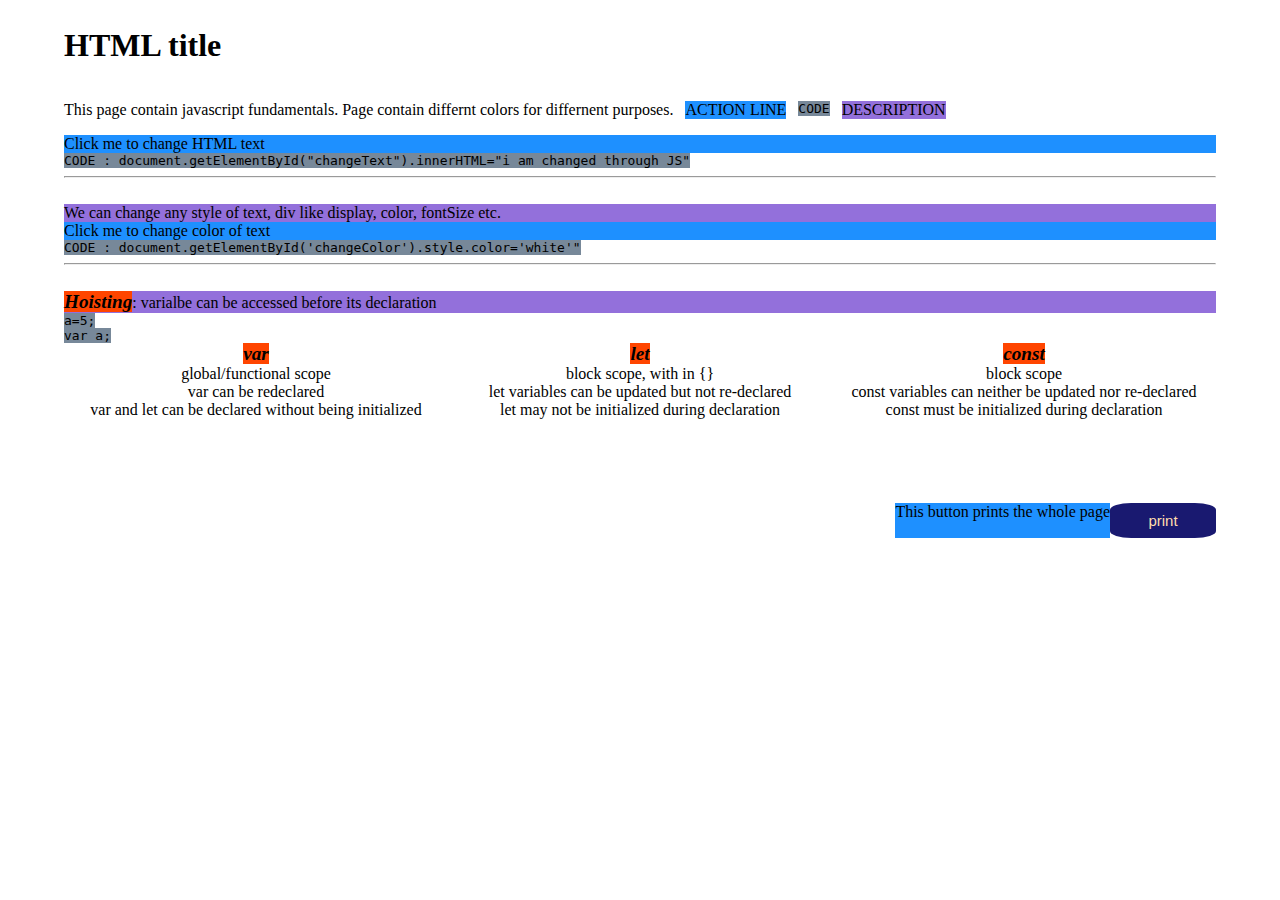
==== javascript.htm @ d9178523 "javascript file added" ====
<html>
<head>

	<title>	HTML Practice  </title>
<style>
	body{margin: 3vh 5vw;}
.text{background-color:dodgerblue;}
code{background-color:lightslategray}
strong{font-size: larger;background-color: orangered;}
.des{background-color: mediumpurple;}
.grid3{display: grid; grid-template-columns: 1fr 1fr 1fr; width: 100%;min-height: 10vh;}
</style>
</head>


<body>
	<script>

		const person={name="saud", email="saud@hmail.com", password="fjsdjf" };
		document.getElementById("jsCode").innerHTML=person.name+" "+"thanks";
	</script>

<script>


	function changeText(){
		document.getElementById("changeText").innerHTML="i am changed through JS"
	};
	
const person = {
  firstName : "John",
  lastName  : "Doe",
  age     : 50,
  eyeColor  : "blue"
};

document.getElementById("demo").innerHTML =
person.firstName + " is " + person.age + " years old.";
 

</script>



<h1>	HTML title</h1>
<div style="display: flex;"><p>This page contain javascript fundamentals. Page contain differnt colors for differnent purposes.</p><br>
	&nbsp; &nbsp;<p class="text">ACTION LINE</p> &nbsp; &nbsp; <p><code>CODE</code></p> &nbsp; &nbsp; <p class="des">DESCRIPTION</p></div>



<div id="changeText" class="text" onclick="changeText()"> Click me to change HTML text</div>
 <code> CODE  : document.getElementById("changeText").innerHTML="i am changed through JS"</code>
<br><hr><br>

<div class="des">We can change any style of text, div like display, color, fontSize etc.</div>
<div id="changeColor" class="text" onclick="document.getElementById('changeColor').style.color='white'"> Click me to change color of text</div>
<code class="code"> CODE  : document.getElementById('changeColor').style.color='white'"</code>
<br><hr><br>

<div class="des"><i><strong> Hoisting</strong></i>: varialbe can be accessed before its declaration </div>
<code>a=5;</code><br><code>var a;</code>

<div style="display: grid; grid-template-columns: 1fr 1fr 1fr; width: 100%;min-height: 10vh;" >
<div style="text-align: center;" ><i><strong> var</strong></i>
	<div>global/functional scope</div><div>var can be redeclared</div><div>var and let can be declared without being initialized </div>
</div>
<div style="text-align: center;" ><i><strong> let</strong></i>
	<div>block scope, with in {}</div><div>let variables can be updated but not re-declared</div><div>let may not be initialized during declaration</div>
</div>
<div style="text-align: center;" ><i><strong> const</strong></i>
	<div>block scope</div><div>const variables can neither be updated nor re-declared</div><div>const must be initialized during declaration</div>
</div>
</div>

<p class="des" id="jsCode"></p>
<p class="des" id="demo"></p>



<br><br><br>

<div style="display:flex;justify-content: flex-end;">
	<div class="text" >This button prints the whole page</div><br>
<button style=" background-color: midnightblue;color:navajowhite;border: none;border-radius: 20%; font-size: 15px;padding: 1vh 3vw;"
 onclick="print()">print</button>
</div>
</body>
</html>
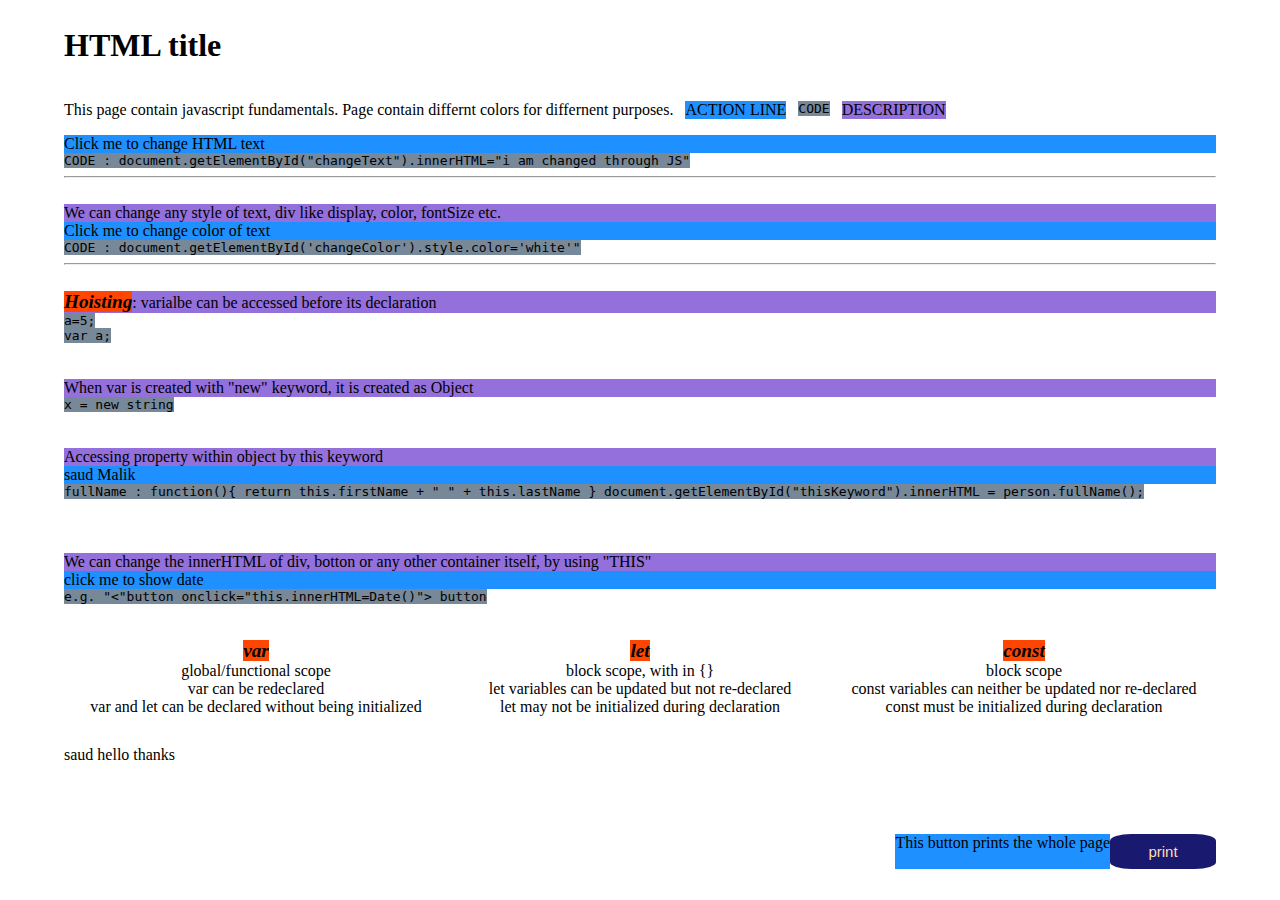
==== commit 5bb0c682: "functions, objects, events added" ====
--- a/javascript.htm
+++ b/javascript.htm
@@ -14,42 +14,15 @@
 
 
 <body>
-	<script>
-
-		const person={name="saud", email="saud@hmail.com", password="fjsdjf" };
-		document.getElementById("jsCode").innerHTML=person.name+" "+"thanks";
-	</script>
-
-<script>
-
-
-	function changeText(){
-		document.getElementById("changeText").innerHTML="i am changed through JS"
-	};
-	
-const person = {
-  firstName : "John",
-  lastName  : "Doe",
-  age     : 50,
-  eyeColor  : "blue"
-};
-
-document.getElementById("demo").innerHTML =
-person.firstName + " is " + person.age + " years old.";
- 
-
-</script>
-
 
 
 <h1>	HTML title</h1>
 <div style="display: flex;"><p>This page contain javascript fundamentals. Page contain differnt colors for differnent purposes.</p><br>
 	&nbsp; &nbsp;<p class="text">ACTION LINE</p> &nbsp; &nbsp; <p><code>CODE</code></p> &nbsp; &nbsp; <p class="des">DESCRIPTION</p></div>
-
-
+	
 
 <div id="changeText" class="text" onclick="changeText()"> Click me to change HTML text</div>
- <code> CODE  : document.getElementById("changeText").innerHTML="i am changed through JS"</code>
+<code> CODE  : document.getElementById("changeText").innerHTML="i am changed through JS"</code>
 <br><hr><br>
 
 <div class="des">We can change any style of text, div like display, color, fontSize etc.</div>
@@ -60,6 +33,28 @@
 <div class="des"><i><strong> Hoisting</strong></i>: varialbe can be accessed before its declaration </div>
 <code>a=5;</code><br><code>var a;</code>
 
+<br><br><br>
+
+<div class="des">When var is created with "new" keyword, it is created as Object </div>
+<code>x = new string</code> 
+<br><br><br>
+
+<div class="des">Accessing property within object by this keyword</div>
+<div class="text" id="thisKeyword" >  </div>
+<code>fullName : function(){
+	return this.firstName + " " + this.lastName
+}
+document.getElementById("thisKeyword").innerHTML = person.fullName();
+</code>
+<div></div>
+
+<br><br><br>
+
+<div class="des"> We can change the innerHTML of div, botton or any other container itself, by using "THIS"</div>
+<div class="text" onclick="this.innerHTML=Date()"> click me to show date</div>
+<code>e.g. "<"button onclick="this.innerHTML=Date()"> button </code>
+
+<br><br><br>
 <div style="display: grid; grid-template-columns: 1fr 1fr 1fr; width: 100%;min-height: 10vh;" >
 <div style="text-align: center;" ><i><strong> var</strong></i>
 	<div>global/functional scope</div><div>var can be redeclared</div><div>var and let can be declared without being initialized </div>
@@ -72,9 +67,7 @@
 </div>
 </div>
 
-<p class="des" id="jsCode"></p>
-<p class="des" id="demo"></p>
-
+<p id="jsCode"></p>
 
 
 <br><br><br>
@@ -82,7 +75,26 @@
 <div style="display:flex;justify-content: flex-end;">
 	<div class="text" >This button prints the whole page</div><br>
 <button style=" background-color: midnightblue;color:navajowhite;border: none;border-radius: 20%; font-size: 15px;padding: 1vh 3vw;"
- onclick="print()">print</button>
+onclick="print()">print</button>
 </div>
+
+
+<script>
+
+	const person={firstName:"saud", lastName:"Malik",  email:"saud@hmail.com", password:"fjsdjf",
+	 fullName : function(){
+		 return this.firstName + " " + this.lastName
+	 } 
+	};
+	document.getElementById("jsCode").innerHTML=`${person.firstName} hello thanks`;
+
+	function changeText(){
+		document.getElementById("changeText").innerHTML="i am changed through JS"
+	};
+
+	document.getElementById("thisKeyword").innerHTML = person.fullName();
+	
+
+</script>
 </body>
 </html>		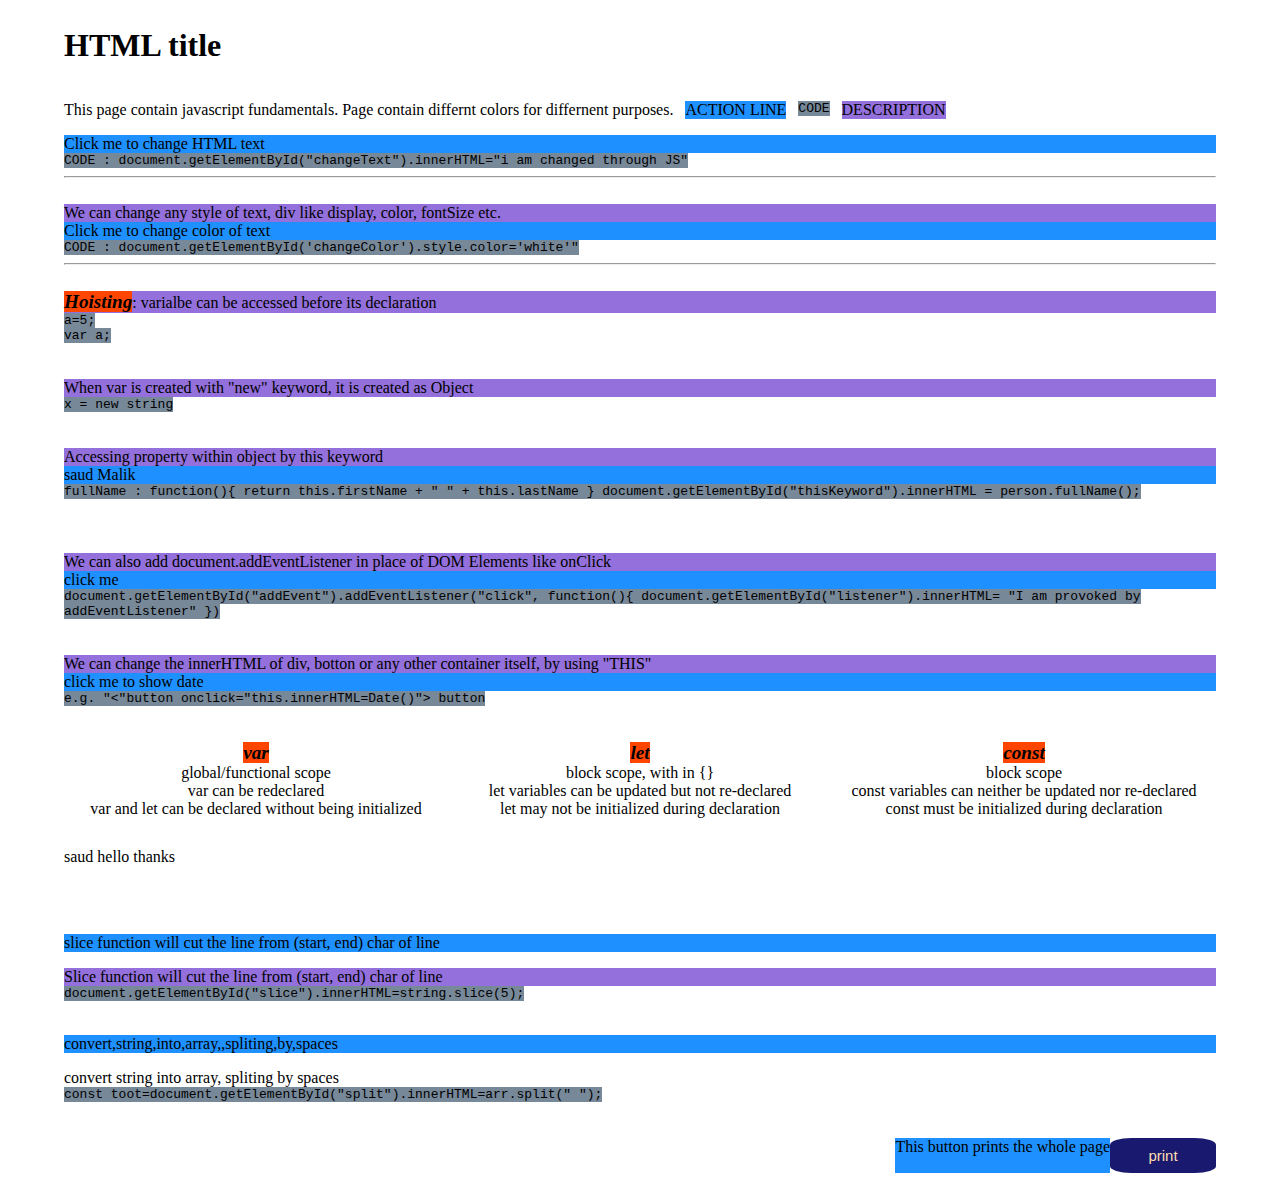
==== commit a18f21ce: "string, seraches, numbers" ====
--- a/javascript.htm
+++ b/javascript.htm
@@ -50,6 +50,15 @@
 
 <br><br><br>
 
+<div class="des">We can also add document.addEventListener in place of DOM Elements like onClick</div>
+<div class="text" id="addEvent">click me</div>
+<div class="text" id="listener"></div>
+<code>document.getElementById("addEvent").addEventListener("click", function(){
+	document.getElementById("listener").innerHTML= "I am provoked by addEventListener"
+})</code>
+
+<br><br><br>
+
 <div class="des"> We can change the innerHTML of div, botton or any other container itself, by using "THIS"</div>
 <div class="text" onclick="this.innerHTML=Date()"> click me to show date</div>
 <code>e.g. "<"button onclick="this.innerHTML=Date()"> button </code>
@@ -69,6 +78,22 @@
 
 <p id="jsCode"></p>
 
+<br><br>
+
+<p id="slice" class="text" ></p>
+<div class="des">Slice function will cut the line from (start, end) char of line</div>
+<code>
+	document.getElementById("slice").innerHTML=string.slice(5);
+</code>
+
+<br><br>
+
+<p class="text" id="split"></p>
+	convert string into array, spliting by spaces
+	<div class="des"></div>
+<code>
+	const toot=document.getElementById("split").innerHTML=arr.split(" ");
+</code>
 
 <br><br><br>
 
@@ -80,6 +105,16 @@
 
 
 <script>
+
+	const x = 50.55;
+	const x1 = x.toFixed(0)
+
+	let str = "This slice function will cut the line from (start, end) char of line";
+	const filter = str.slice(5);
+	document.getElementById("slice").innerHTML=filter;
+
+	let arr = "convert string into array, spliting by spaces"
+	const toot=document.getElementById("split").innerHTML=arr.split(" ");
 
 	const person={firstName:"saud", lastName:"Malik",  email:"saud@hmail.com", password:"fjsdjf",
 	 fullName : function(){
@@ -95,6 +130,10 @@
 	document.getElementById("thisKeyword").innerHTML = person.fullName();
 	
 
+	document.getElementById("addEvent").addEventListener("click", function(){
+		document.getElementById("listener").innerHTML= "I am provoked by addEventListener"
+	})
+
 </script>
 </body>
 </html>		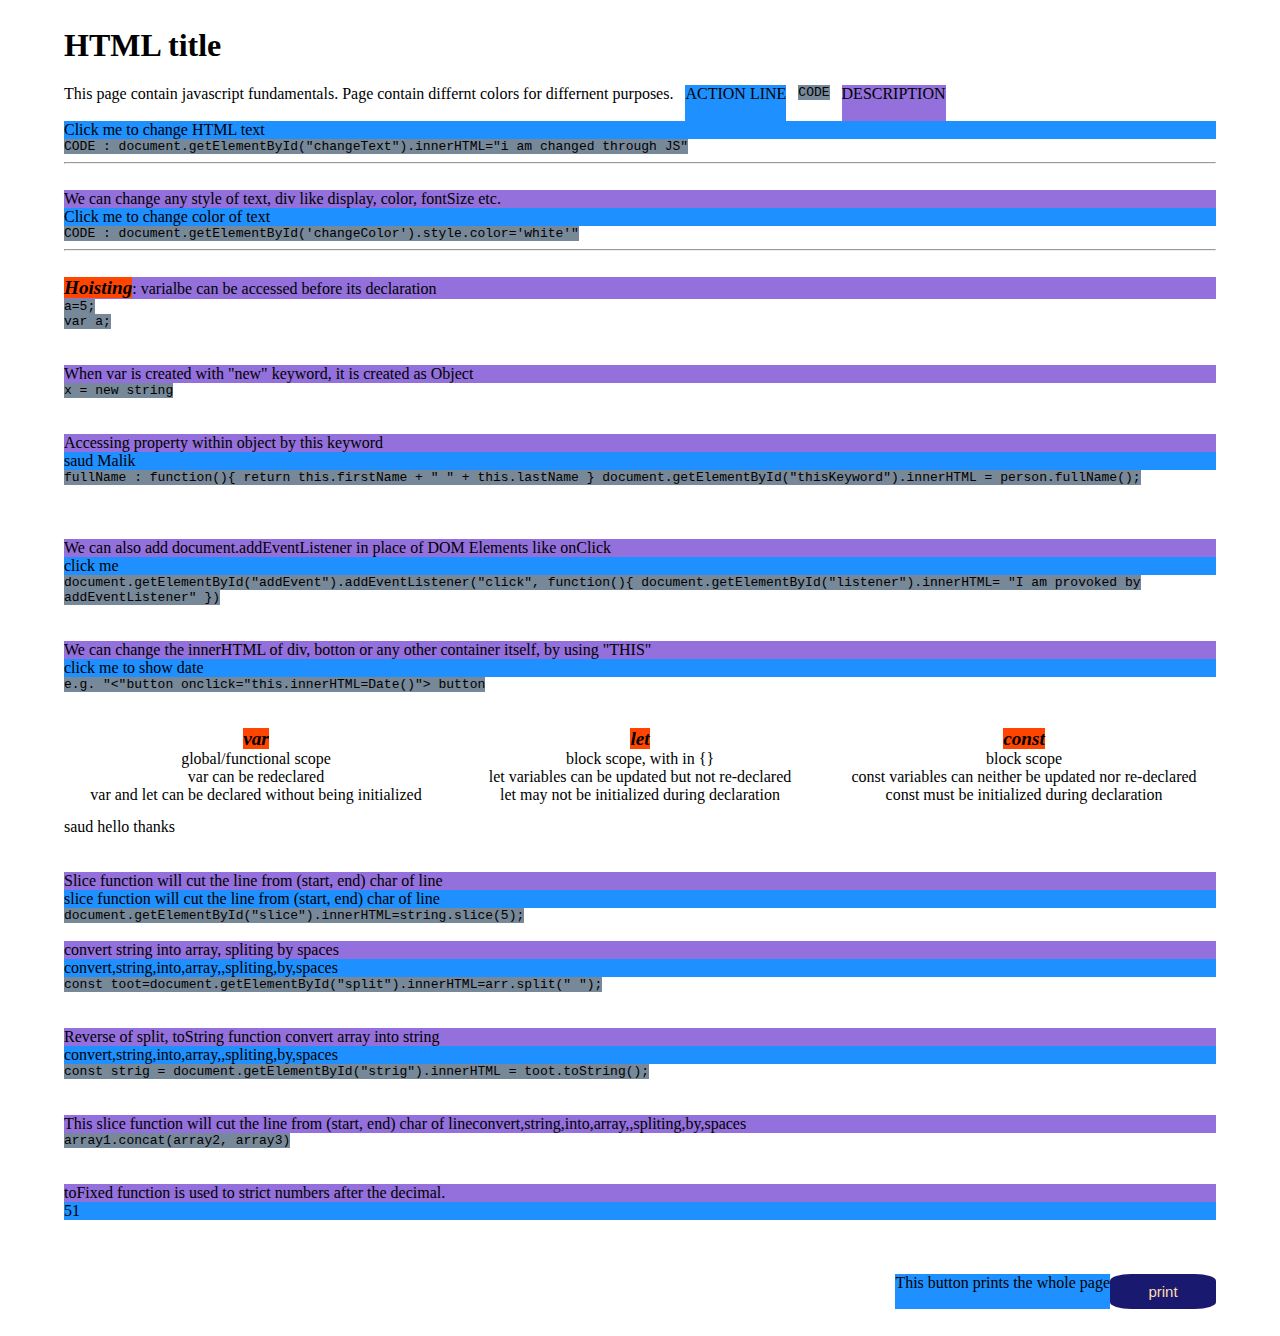
==== commit 14762dfa: "Arrays" ====
--- a/javascript.htm
+++ b/javascript.htm
@@ -17,8 +17,8 @@
 
 
 <h1>	HTML title</h1>
-<div style="display: flex;"><p>This page contain javascript fundamentals. Page contain differnt colors for differnent purposes.</p><br>
-	&nbsp; &nbsp;<p class="text">ACTION LINE</p> &nbsp; &nbsp; <p><code>CODE</code></p> &nbsp; &nbsp; <p class="des">DESCRIPTION</p></div>
+<div style="display: flex;"><div>This page contain javascript fundamentals. Page contain differnt colors for differnent purposes.</div><br>
+	&nbsp; &nbsp;<div class="text">ACTION LINE</div> &nbsp; &nbsp; <div><code>CODE</code></div> &nbsp; &nbsp; <div class="des">DESCRIPTION</div></div>
 	
 
 <div id="changeText" class="text" onclick="changeText()"> Click me to change HTML text</div>
@@ -76,24 +76,43 @@
 </div>
 </div>
 
-<p id="jsCode"></p>
+<div id="jsCode"></div>
 
 <br><br>
 
-<p id="slice" class="text" ></p>
 <div class="des">Slice function will cut the line from (start, end) char of line</div>
+<div id="slice" class="text" ></div>
 <code>
 	document.getElementById("slice").innerHTML=string.slice(5);
 </code>
 
 <br><br>
 
-<p class="text" id="split"></p>
+<div class="des">
 	convert string into array, spliting by spaces
-	<div class="des"></div>
+</div>
+<div class="text" id="split"></div>
 <code>
 	const toot=document.getElementById("split").innerHTML=arr.split(" ");
 </code>
+<br><br><br>
+
+<div class="des">Reverse of split, toString function convert array into string</div>
+<div class="text" id="strig" ></div>
+<code>
+	const strig = document.getElementById("strig").innerHTML = toot.toString();
+</code>
+
+<br><br><br>
+
+<div class="des" id="concat">The concat() method is used to merge (concatenate) arrays: also it can add string value at the end like push()</div>
+<code>array1.concat(array2, array3)</code>
+
+<br><br><br>
+
+<div class="des">toFixed function is used to strict numbers after the decimal. </div>
+<div id="fixed" class="text"></div>
+<code></code>
 
 <br><br><br>
 
@@ -107,7 +126,7 @@
 <script>
 
 	const x = 50.55;
-	const x1 = x.toFixed(0)
+	document.getElementById("fixed").innerHTML = x.toFixed(0)
 
 	let str = "This slice function will cut the line from (start, end) char of line";
 	const filter = str.slice(5);
@@ -116,9 +135,14 @@
 	let arr = "convert string into array, spliting by spaces"
 	const toot=document.getElementById("split").innerHTML=arr.split(" ");
 
+	const strig = document.getElementById("strig").innerHTML = toot.toString();
+
+
+document.getElementById("concat").innerHTML = str.concat(strig);
+
 	const person={firstName:"saud", lastName:"Malik",  email:"saud@hmail.com", password:"fjsdjf",
 	 fullName : function(){
-		 return this.firstName + " " + this.lastName
+		 return this.firstName + " " + this.lastName 
 	 } 
 	};
 	document.getElementById("jsCode").innerHTML=`${person.firstName} hello thanks`;
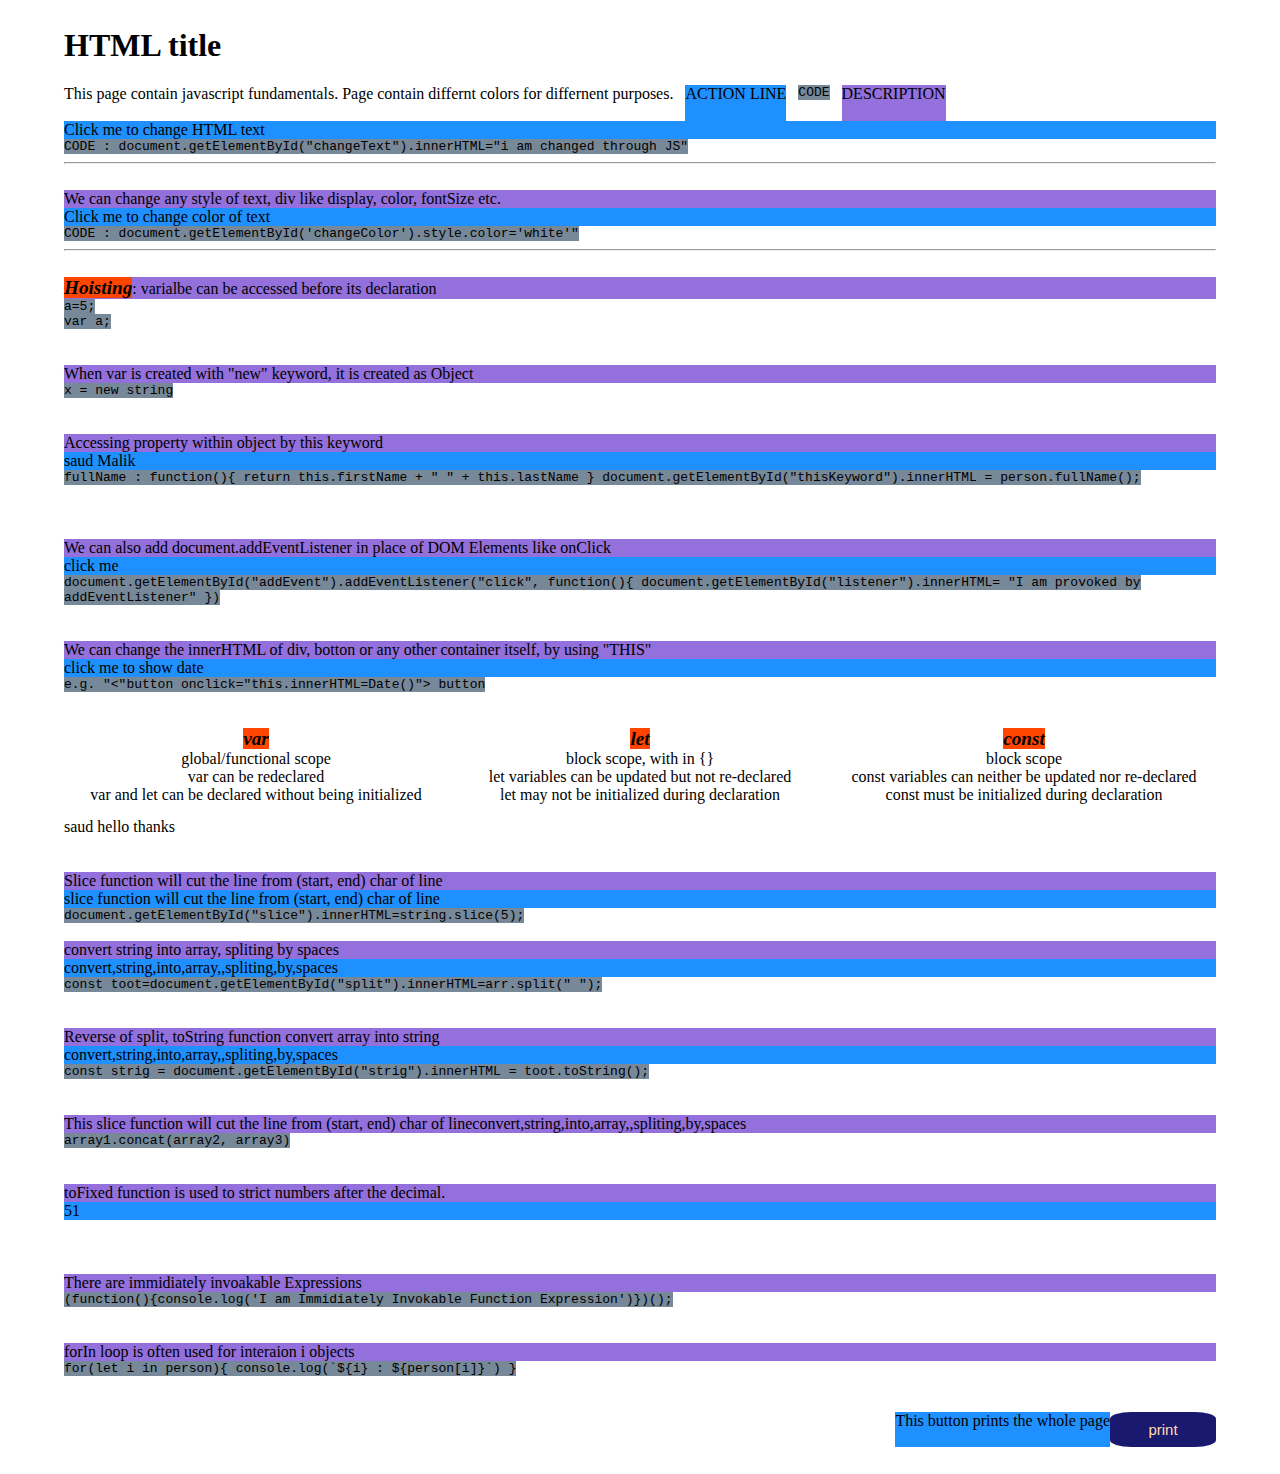
==== commit af4fabdf: "started course 'Modern javascript from the Beginning'" ====
--- a/javascript.htm
+++ b/javascript.htm
@@ -116,6 +116,22 @@
 
 <br><br><br>
 
+<div class="des">There are immidiately invoakable Expressions</div>
+<code>
+	(function(){console.log('I am Immidiately Invokable Function Expression')})();
+</code>
+
+<br><br><br>
+
+<div class="des">forIn loop is often used for interaion i objects</div>
+<code>
+	for(let i in person){
+		console.log(`${i} : ${person[i]}`)
+	}
+</code>
+
+<br><br><br>
+
 <div style="display:flex;justify-content: flex-end;">
 	<div class="text" >This button prints the whole page</div><br>
 <button style=" background-color: midnightblue;color:navajowhite;border: none;border-radius: 20%; font-size: 15px;padding: 1vh 3vw;"
@@ -125,6 +141,11 @@
 
 <script>
 
+	(function(name){console.log(`I am Immidiately Invokable Function Expression ${name}`)})("saud");
+
+	const birthday = new Date('23/03/1993');
+	console.log(birthday);
+
 	const x = 50.55;
 	document.getElementById("fixed").innerHTML = x.toFixed(0)
 
@@ -140,7 +161,32 @@
 
 document.getElementById("concat").innerHTML = str.concat(strig);
 
-	const person={firstName:"saud", lastName:"Malik",  email:"saud@hmail.com", password:"fjsdjf",
+const cars= [
+	{
+		name: 'mercidies',
+		model: 'cc130',
+		engine: '2000cc',
+	},
+	{
+		name: 'Honda',
+		model: 'Civic',
+		engine: '1800cc',
+	},
+	{
+		name: 'corolla',
+		model: 'grandi',
+		engine: '1600cc',
+	}
+];
+
+	const obj = cars.forEach(function (val) {
+		//return (val)	;
+		console.log(val);
+	})
+	console.log(obj)
+
+
+const person={firstName:"saud", lastName:"Malik",  email:"saud@hmail.com", password:"fjsdjf",
 	 fullName : function(){
 		 return this.firstName + " " + this.lastName 
 	 } 
@@ -158,6 +204,11 @@
 		document.getElementById("listener").innerHTML= "I am provoked by addEventListener"
 	})
 
+	for(let i in person){
+		console.log(`${i} : ${person[i]}`)
+	}
+
+
 </script>
 </body>
 </html>		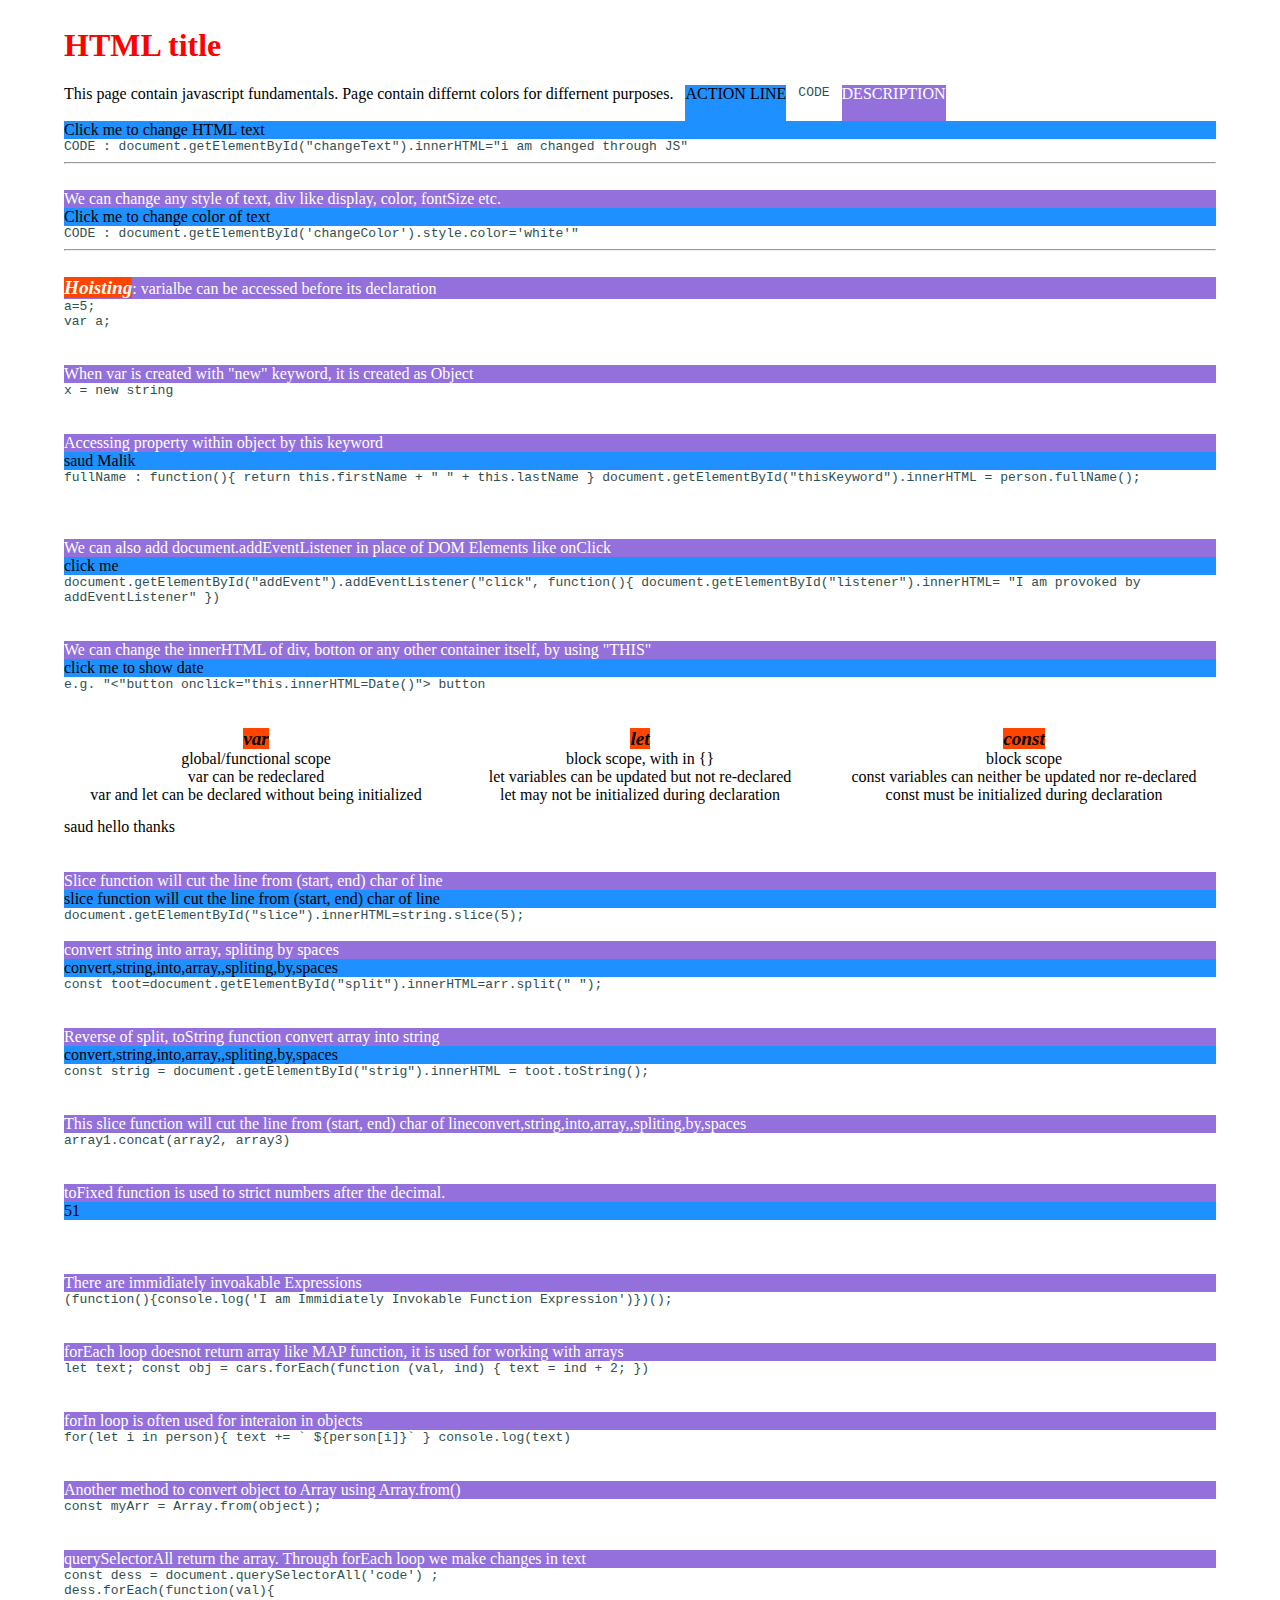
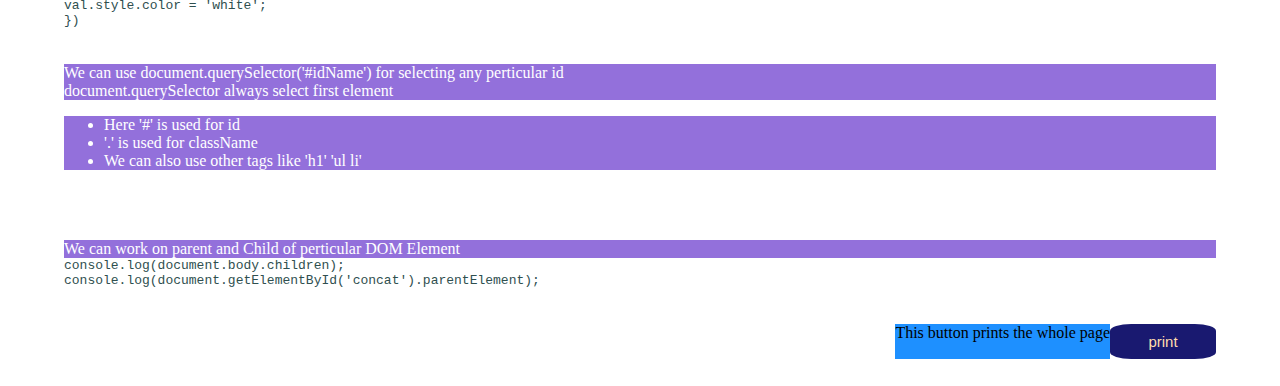
==== commit c046e3a5: "changing HTML through JS" ====
--- a/javascript.htm
+++ b/javascript.htm
@@ -5,7 +5,7 @@
 <style>
 	body{margin: 3vh 5vw;}
 .text{background-color:dodgerblue;}
-code{background-color:lightslategray}
+code{color:darkslategray}
 strong{font-size: larger;background-color: orangered;}
 .des{background-color: mediumpurple;}
 .grid3{display: grid; grid-template-columns: 1fr 1fr 1fr; width: 100%;min-height: 10vh;}
@@ -123,11 +123,55 @@
 
 <br><br><br>
 
-<div class="des">forIn loop is often used for interaion i objects</div>
+<div class="des">forEach loop doesnot return array like MAP function, it is used for working with arrays</div>
+<code>
+	let text;
+	const obj = cars.forEach(function (val, ind) {
+		text = ind + 2;
+	})
+</code>
+
+<br><br><br>
+
+<div class="des">forIn loop is often used for interaion in objects</div>
 <code>
 	for(let i in person){
-		console.log(`${i} : ${person[i]}`)
+		text +=  ` ${person[i]}`
 	}
+	console.log(text)
+</code>
+
+<br><br><br>
+
+<div class="des">Another method to convert object to Array using Array.from()</div>
+<code>
+	const myArr = Array.from(object);
+</code>
+
+<br><br><br>
+
+<div class="des">querySelectorAll return the array. Through forEach loop we make changes in text</div>
+<code>const dess = document.querySelectorAll('code') ; <br>
+	dess.forEach(function(val){ <br>
+	val.style.color = 'white'; <br>
+	})</code>
+
+<br><br><br>
+
+<div id="test" class="des" ></div>
+<div class="des">document.querySelector always select first element</div>
+<div class="des"> <ul> <li> Here '#' is used for id</li> 
+<li>'.' is used for className</li>
+<li> We can also use other tags like 'h1' 'ul li' </li>
+
+</ul></div>
+
+<br><br><br>
+
+<div class="des">We can work on parent and Child of perticular DOM Element</div>
+<code>
+	console.log(document.body.children); <br>
+	console.log(document.getElementById('concat').parentElement);
 </code>
 
 <br><br><br>
@@ -139,7 +183,29 @@
 </div>
 
 
+
+
+        			<!------------- Code for HTML --------------->
+
+
+
+
 <script>
+
+	console.log(document.body.children);
+	console.log(document.getElementById('concat').parentElement);
+
+	document.querySelector('#test').innerText='We can use document.querySelector(\'#idName\') for selecting any perticular id';
+	document.querySelector('li:nth-child(2)').textContent.color = 'red';
+
+	const dess = document.querySelectorAll('.des') ;
+	dess.forEach(function(val){
+	val.style.color = 'white';
+	})
+
+	const tagNAme= document.getElementsByTagName('h1') ;
+	console.log(tagNAme[0]);
+	tagNAme[0].style.color = 'red';
 
 	(function(name){console.log(`I am Immidiately Invokable Function Expression ${name}`)})("saud");
 
@@ -179,12 +245,6 @@
 	}
 ];
 
-	const obj = cars.forEach(function (val) {
-		//return (val)	;
-		console.log(val);
-	})
-	console.log(obj)
-
 
 const person={firstName:"saud", lastName:"Malik",  email:"saud@hmail.com", password:"fjsdjf",
 	 fullName : function(){
@@ -199,14 +259,24 @@
 
 	document.getElementById("thisKeyword").innerHTML = person.fullName();
 	
-
+	
 	document.getElementById("addEvent").addEventListener("click", function(){
 		document.getElementById("listener").innerHTML= "I am provoked by addEventListener"
 	})
-
-	for(let i in person){
-		console.log(`${i} : ${person[i]}`)
-	}
+	
+// FOR EACH LOOP
+	let text;
+	const obj = cars.forEach(function (val, ind) {
+			   text = ind + 2;
+	})
+		console.log(text)
+		
+		// FOR IN LOOP
+		for(let i in person){
+			text +=  ` ${person[i]}`
+		}
+		console.log(text)
+
 
 
 </script>
